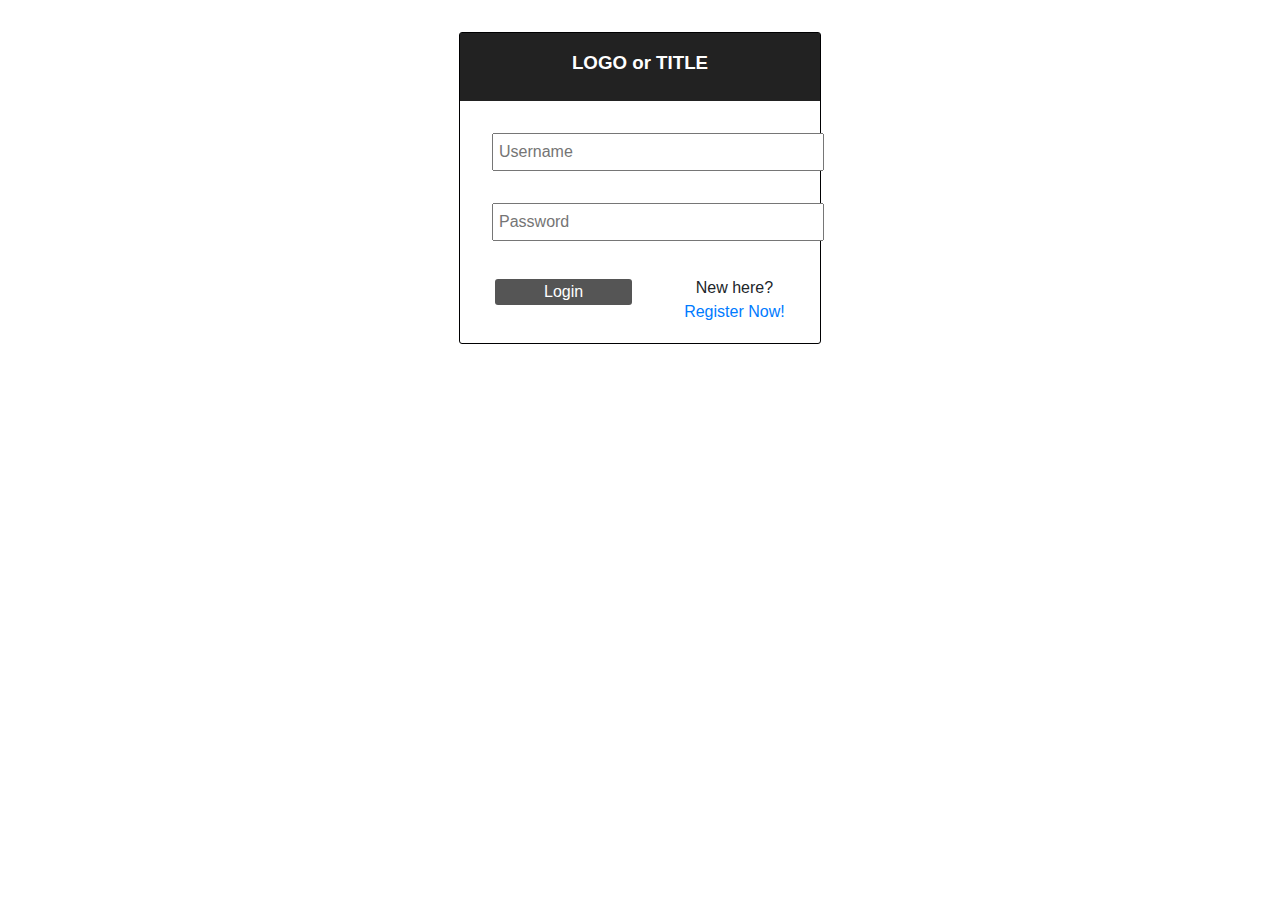
==== login.html @ 03d148c2 "Add files via upload" ====
<!DOCTYPE html>
<html>
	<head>
			<meta charset="utf-8">
			<meta name="viewport" content="width=device-width, initial-scale=1, maximum-scale=1, user-scalable=no">
			<title>Login</title>
			<link type="text/css" rel="stylesheet" href="css\stylesheet.css">
			<style>
				/* You can overwrite current style in this webpage **/
				.btn {
					padding: 0 3rem;
					margin-right: 3rem;
					background-color: #555;	
				}

				.form {
					margin:auto;
					margin-top: 2rem;
					max-width: 360px;
				}


			</style>
			<script>
					function ClearForm() {
					}
			</script>
	</head>
	<body>
		<div class="container">
			<form class="form">
				<div class="header bg-inverse">
					<h3>LOGO or TITLE</h3>
				</div>
				<div class="form-groups center">
					<input type="text" name="txtUser"  placeholder="Username" size="32">
					<input type="password" name="txtPwd"  placeholder="Password" size="32">
				</div>
				<div class="form-groups center">
					<table>
						<tr>
						<td>
							<button class="btn bg-inverse">Login</button>
						</td>
						<td>
							<p>New here? <br><a href="Registration.html">Register Now!</a></p></td>
						</tr>
					</table>
				</div>
			</form>
		</div>
	</body>
</html>
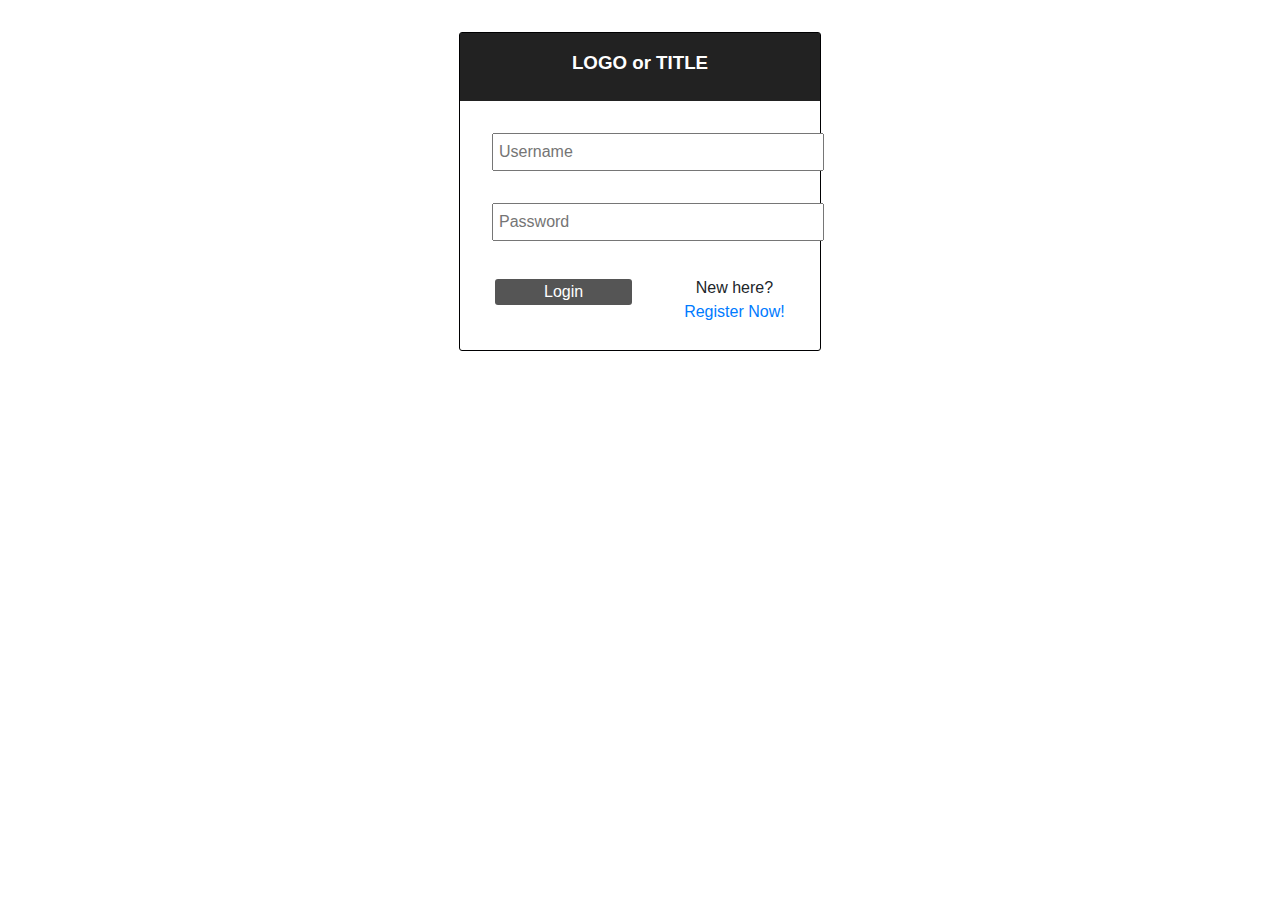
==== commit 1cafc106: "Add files via upload" ====
--- a/login.html
+++ b/login.html
@@ -21,10 +21,6 @@
 
 
 			</style>
-			<script>
-					function ClearForm() {
-					}
-			</script>
 	</head>
 	<body>
 		<div class="container">
@@ -36,14 +32,15 @@
 					<input type="text" name="txtUser"  placeholder="Username" size="32">
 					<input type="password" name="txtPwd"  placeholder="Password" size="32">
 				</div>
-				<div class="form-groups center">
+				<div class="form-groups">
 					<table>
 						<tr>
 						<td>
 							<button class="btn bg-inverse">Login</button>
 						</td>
-						<td>
-							<p>New here? <br><a href="Registration.html">Register Now!</a></p></td>
+						<td class="center">
+
+							<p>New here? <br><a href="registration.html">Register Now!</a></p></td>
 						</tr>
 					</table>
 				</div>
